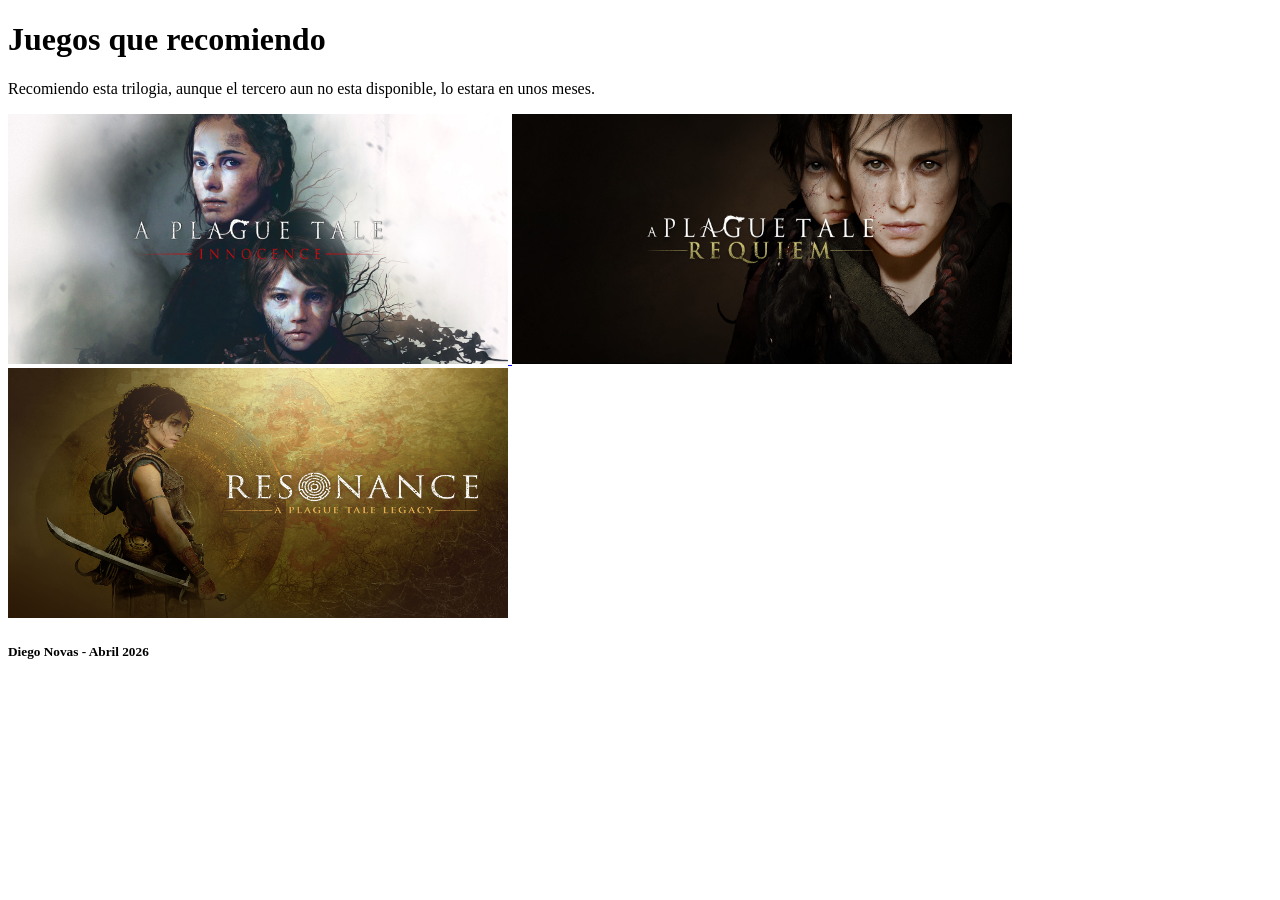
==== index.html @ 1858bb6f "primer commit" ====
<!DOCTYPE html>
<html lang="en">
<head>
    <meta charset="UTF-8">
    <meta name="viewport" content="width=device-width, initial-scale=1.0">
    <title>Juegos que recomiendo</title>
</head>
<body>
    <header>
        <h1>Juegos que recomiendo</h1>
        <p>Recomiendo esta trilogia, aunque el tercero aun no esta disponible, lo estara en unos meses.</p>
    </header>
    <nav>
        <a href="pages/innocence.html">
            <img src="img/innocence2.jpg" alt="innocence" width="500" height="250">
        </a>
        <a href="pages/requiem.html">
            <img src="img/requiem2.jpg" alt="requiem" width="500" height="250">
        </a>
        <a href="pages/resonance.html">
            <img src="img/resonance.jpg" alt="" width="500" height="250">
        </a>
    </nav>
    <footer>
        <h5>Diego Novas - Abril 2026</h5>
    </footer>
</body>
</html>
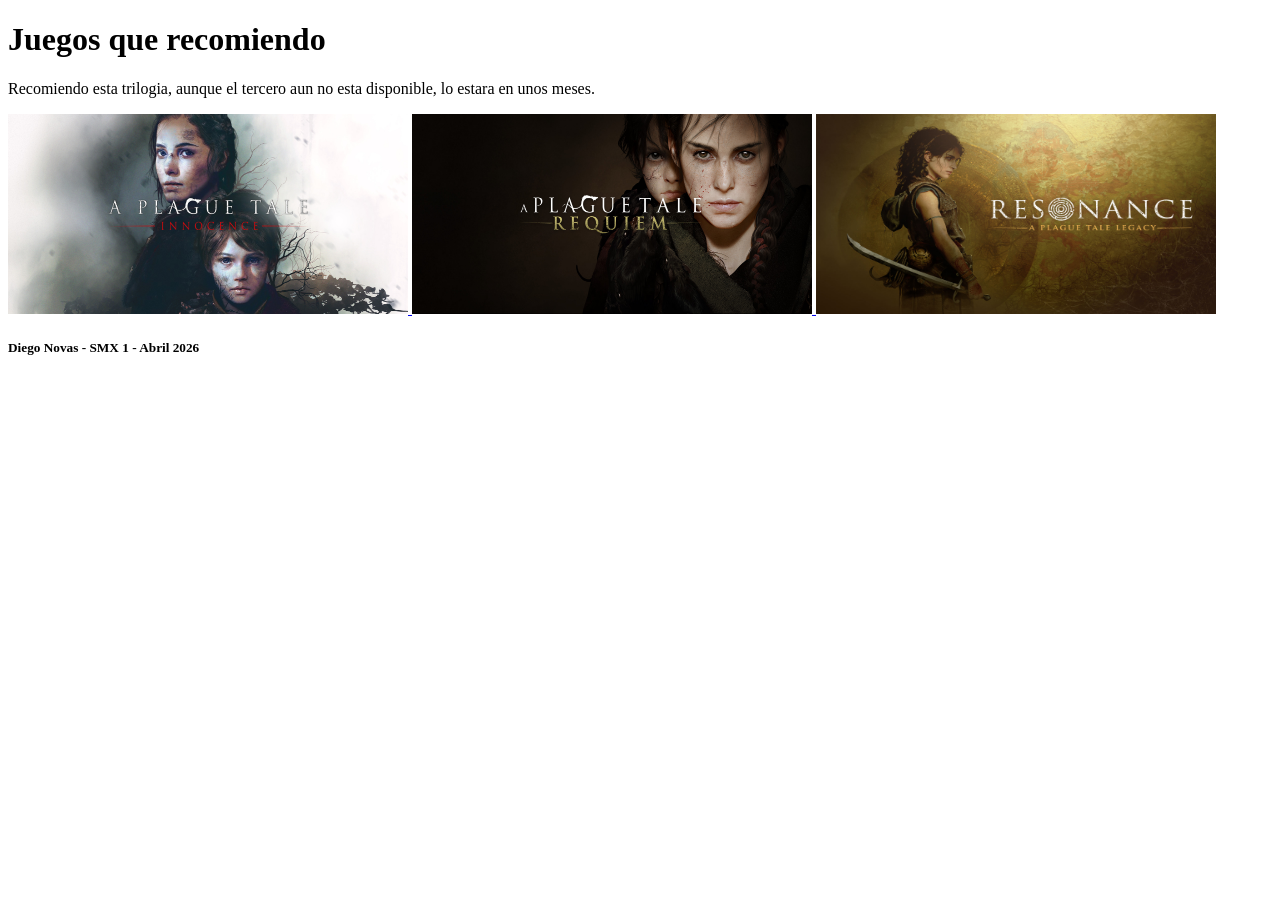
==== commit 55fab170: "segundo commit" ====
--- a/index.html
+++ b/index.html
@@ -12,17 +12,17 @@
     </header>
     <nav>
         <a href="pages/innocence.html">
-            <img src="img/innocence2.jpg" alt="innocence" width="500" height="250">
+            <img src="img/innocence2.jpg" alt="innocence" width="400" height="200">
         </a>
         <a href="pages/requiem.html">
-            <img src="img/requiem2.jpg" alt="requiem" width="500" height="250">
+            <img src="img/requiem2.jpg" alt="requiem" width="400" height="200">
         </a>
         <a href="pages/resonance.html">
-            <img src="img/resonance.jpg" alt="" width="500" height="250">
+            <img src="img/resonance.jpg" alt="" width="400" height="200">
         </a>
     </nav>
     <footer>
-        <h5>Diego Novas - Abril 2026</h5>
+        <h5>Diego Novas - SMX 1 - Abril 2026</h5>
     </footer>
 </body>
 </html>
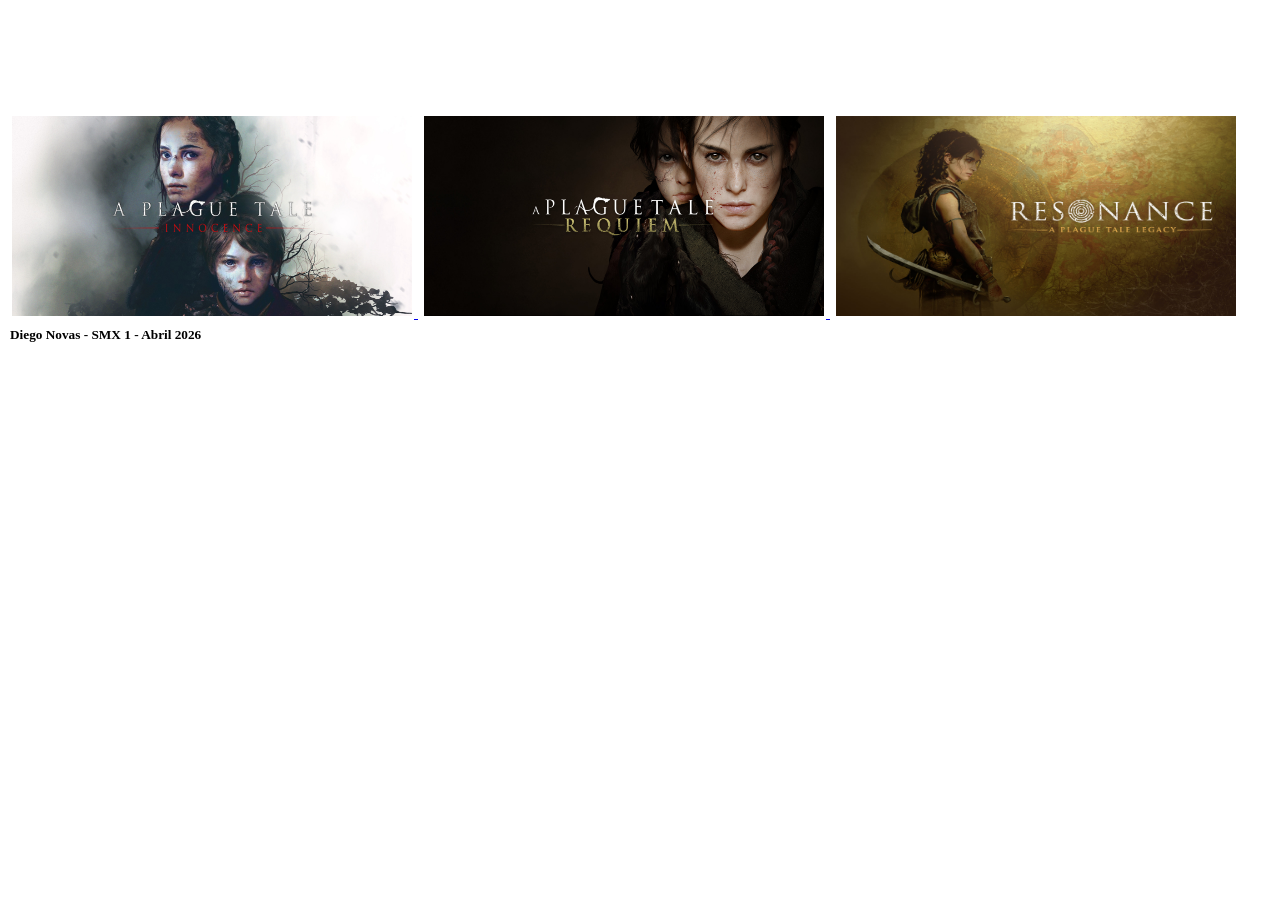
==== commit 394db614: "cuarto commit" ====
--- a/index.html
+++ b/index.html
@@ -4,25 +4,30 @@
     <meta charset="UTF-8">
     <meta name="viewport" content="width=device-width, initial-scale=1.0">
     <title>Juegos que recomiendo</title>
+    <link rel="stylesheet" href="/CSS/main.css">
 </head>
 <body>
-    <header>
-        <h1>Juegos que recomiendo</h1>
-        <p>Recomiendo esta trilogia, aunque el tercero aun no esta disponible, lo estara en unos meses.</p>
-    </header>
-    <nav>
-        <a href="pages/innocence.html">
-            <img src="img/innocence2.jpg" alt="innocence" width="400" height="200">
-        </a>
-        <a href="pages/requiem.html">
-            <img src="img/requiem2.jpg" alt="requiem" width="400" height="200">
-        </a>
-        <a href="pages/resonance.html">
-            <img src="img/resonance.jpg" alt="" width="400" height="200">
-        </a>
-    </nav>
-    <footer>
-        <h5>Diego Novas - SMX 1 - Abril 2026</h5>
-    </footer>
+    <div id="container">
+        <header class="titulo">
+            <h1>Juegos que recomiendo</h1>
+        </header>
+        <div class="texto1">
+            <p>Recomiendo esta trilogia, aunque el tercero aun no esta disponible, lo estara en unos meses.</p>
+        </div>
+        <nav>
+            <a href="pages/innocence.html">
+                <img src="img/innocence2.jpg" alt="innocence" width="400" height="200">
+            </a>
+            <a href="pages/requiem.html">
+                <img src="img/requiem2.jpg" alt="requiem" width="400" height="200">
+            </a>
+            <a href="pages/resonance.html">
+                <img src="img/resonance.jpg" alt="" width="400" height="200">
+            </a>
+        </nav>
+        <footer>
+            <h5>Diego Novas - SMX 1 - Abril 2026</h5>
+        </footer>
+    </div>
 </body>
 </html>
--- a/CSS/main.css
+++ b/CSS/main.css
@@ -0,0 +1,16 @@
+*{
+  margin: 1px;;
+  padding: 1px;;
+}
+
+#container .titulo{
+  color: #fff;
+  text-align: center;
+  font-size: 30px;
+}
+
+#container .texto1{
+  color: #fff;
+  text-align: center;
+  font-size: 20px;
+}
